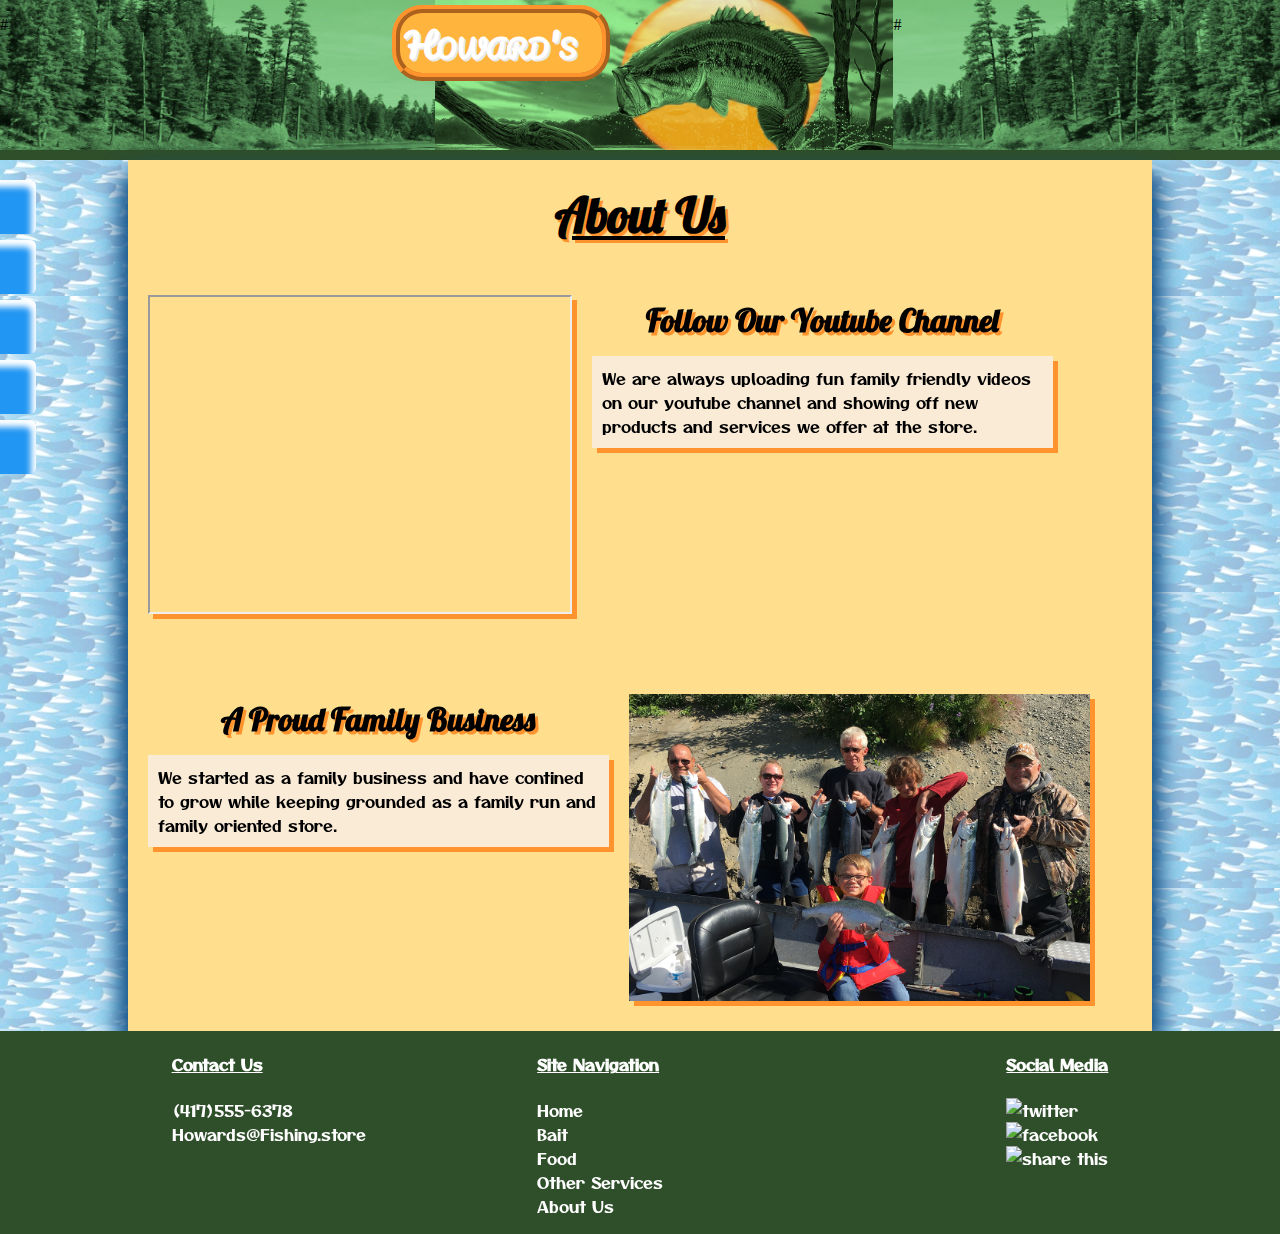
==== about.html @ 7a83003a "initial commit" ====
<!doctype html>

<html>

<head>
	<meta charset="utf-8" />
	<title>Howard's Lakeside General Store</title>
	<link href="styles.css"     rel="stylesheet" />
	<link href="responsive.css" rel="stylesheet" />
	<link href="nav.css"        rel="stylesheet" />

	<link rel="preconnect" href="https://fonts.googleapis.com">
	<link rel="preconnect" href="https://fonts.gstatic.com" crossorigin> 
	<link href="https://fonts.googleapis.com/css2?family=Otomanopee+One&family=Pacifico&family=Lobster&display=swap" rel="stylesheet">
</head>


<body>
<div class="background">
<div class="layer">


	<header>
	
		<div class="headercontainer">
			
			<div style="flex: 1 0 auto"><p>#</p></div>
			<h1>Howard's</h1>
			<img src="banner.jpg" alt="site banner" />
			<div style="flex: 1 0 auto"><p>#</p></div>
			
		</div>
	
	</header>
	
	<nav>
		
		<div id="mySidenav" class="sidenav">
			<a href="index.html" id="home">Home</a>
			<a href="bait.html" id="bait">Bait</a>
			<a href="food.html" id="food">Food</a>
			<a href="#" id="services">Other Services</a>
			<a href="about.html" id="about">About Us</a>
		</div> 
		
	</nav>
	
	<article>
		<h2 id="abouth2">About Us</h2>
		
		<div class="aboutcontainer">
		
			
			<iframe width="420" height="315" src="https://www.youtube.com/embed/AwwvZvjikxY">
			</iframe> 
			
			<div class="aboutblock2">
				<h5>Follow Our Youtube Channel</h5>
				<p>We are always uploading fun family
				   friendly videos on our youtube channel
				   and showing off new products and services
				   we offer at the store.</p>
			</div>
			
			<div class="aboutblock3">
				<h5>A Proud Family Business</h5>
				<p>We started as a family business and
				   have contined to grow while keeping 
				   grounded as a family run and family
				   oriented store. </p>
			</div>
			
			<img src="aboutimg.jpg" alt="family fishing" />
		</div>
		

	</article>
	<footer>
	
		<div class="foot">
		
			<div class="footul1">
			<h4>Contact Us</h4>
			<ul>
				<li><a href=""></a></li>
				<li><a href=""></a></li>
				<li>(417)555-6378 <a href=""></a></li>
				<li>Howards@Fishing.store<a href=""></a></li>
			</ul>
			</div>
			
			<div class="footul2">
			<h4>Site Navigation</h4>
			<ul>
				<li><a href="index.html">Home</a></li>
				<li><a href="bait.html">Bait</a></li>
				<li><a href="food.html">Food</a></li>
				<li><a href="services.html">Other Services</a></li>
				<li><a href="about.html">About Us</a></li>
			</ul>
			</div>
			
			<div class="footul3">
			<h4></h4>
			<ul>
				<li><a href="#"></a></li>
				<li><a href="#"></a></li>
				<li><a href="#"></a></li>
			</ul>
			</div>
			
			<div class="footul4">
			<h4>Social Media</h4>
			<ul>
				<li id="twit"><a href="#"><img src="twit.png" alt="twitter" /></a></li>
				<li><a href="#"><img src="face.png" alt="facebook" /></a></li>
				<li><a href="#"><img src="share.png" alt="share this" /></a></li>
			</ul>
			</div>
			
			
			
		</div>
	
	</footer>
</div>	
</div>	
</body>
</html>
---- styles.css ----
@charset "utf-8";

html {
	
}

.background {
    
	background-image: url(wavesanimated.gif);
    width:  100%;
    height: 100%;
}

.layer {
    background-color: RGBA(255, 255, 255, 0.6);
    
    top:    0;
    left:   0;
    width:  100%;
    height: 100%;
}

body {
	width:  100%;
	margin: 0 auto;
}

/* ================= Header Styles =====================*/

.headercontainer {
	width:               100%;
	background-image:    url(navback.jpg);
	background-position: center;  
	background-repeat:   no-repeat; 
	background-size:     cover;
	border-bottom:       10px solid #2f4f2b;
}

header img {
	padding-left:   20px;
	margin-left:    -200px;
	max-height:     150px;
}

h1 {
	text-shadow:   2px 2px #e9e9e9;
	font-variant:  small-caps;
	font-family:   pacifico;
	height:        35px;
	z-index:       +1;
	
	padding-bottom:  25px;
	padding-left:    5px;
    padding-right:   57px;
	
	
	font-size:2.2em;
	color: white;
	width:140px;
	background-color: #ffb43d;
	border: 8px solid #ff932d;
	border-style: ridge;
	border-radius:30px;
	
	margin-top:4px;
	margin:5px;
}


/* ================== Article ================== */

#indexh2 {
	padding-top:    25px;
	padding-bottom: 20px;
	
}

h2 {
	font-family:     lobster;
	font-size:       3em;
	text-align:      center;
	margin:          0 auto;	
	text-shadow:     3px 3px #ff932d;
	text-decoration: underline;
}

h5 {
	font-family:   lobster;
	font-size:     2em;
	text-align:    center;	
	text-shadow:   3px 3px #ff932d;
	margin-top:    5px;
	margin-bottom: 5px;
}

h6 {
	font-family:             "otomanopee one";
	font-size:               1em;
	margin:                  0 auto;
	margin-bottom:           5px;
	text-align:              center;
	text-decoration:         underline;
	background-color:        antiquewhite;
	border-top-left-radius:  2em;
	border-top-right-radius: 2em;
}

.baitcontainer1 p, .baitcontainer2 p, .baitcontainer3 p {
	background-color: antiquewhite;
	font-family:      "otomanopee one";
	box-shadow:       5px 5px #ff932d;
	padding:          10px;
}
	
.indexflex1 {
	font-family:      "otomanopee one";
	background-color: antiquewhite;
	box-shadow:       5px 5px #ff932d;
}

.indexflex1 p {
	margin-left: 10px;
}

nav {
	position: fixed;
}

article img {
	box-shadow: 5px 5px #ff932d;
}


.baitcontainer1 img {
	
}

article {
	padding-bottom: 30px;
	background-color: #ffdf8e;
	width:80%;
	margin-left: 10%;
	margin-right:10%;
	
	box-shadow: #14538a 10px 15px 20px, 
				#14538a -10px 15px 20px;
}

footer {
	background-color:#2f4f2b;
}

.foot ul {
	padding-left:0;
}

footer li {
	color:white;
	font-family:"otomanopee one";
}



h4 {
	color:           white;
	font-family:     "otomanopee one";
	text-decoration: underline;
}







/*=========== Bait =======================*/

.aboutcontainer p {
	background-color: antiquewhite;
	font-family:      "otomanopee one";
	box-shadow:       5px 5px #ff932d;
	padding:          10px;
}














a:link {
	  color: white;
	  background-color: transparent;
	  text-decoration: none;
	}

a:hover {
	  color: white;
	  background-color: transparent;
	  text-decoration: none;
	}

a:visited {
	  color: white;
	  background-color: transparent;
	  text-decoration: none;
	}

ul {
	list-style: none;
}
---- responsive.css ----
/*============= Header ===================*/

.headercontainer {
	display:flex;
}


/*============ Bait ======================*/

.baitcontainer1 {
	display:   flex;
	flex-wrap: wrap;

}

.baitcontainer1 {
	display:   flex;
	flex-wrap: wrap;

}

.livebait {
	margin-left:20px;
}
.baitcontainer1 img {
	max-width:100%;
	
}

.nestedcontainer1 {
	display:flex;
	flex-wrap: wrap;
}

.nestedcontainer2 {
	display:   flex;
	flex-wrap: wrap;
}

.livebait {
	max-width: 30%;
}


/*========== About Us ==================*/

#abouth2 {
	padding-top: 25px;
    padding-bottom: 20px;
}

.aboutcontainer {
	display:   flex;
	flex-wrap: wrap;
}


iframe, .aboutblock2 {
	margin-left: 20px;
	margin-top:  30px;
	max-width:45%;
}

.aboutblock3, .aboutcontainer img {
	margin-left: 20px;
	margin-top:  80px;
	max-width:45%;
}

iframe {
	box-shadow:  5px 5px #ff932d;
}

/*========== Footer =====================*/


.foot {
	display:flex;
	justify-content: space-evenly
}


/*=========== Index ======================*/

.indexarticlecont {
	display:flex;
	flex-wrap: wrap;
	align-items: stretch;
	margin-top:40px;
	width: 100%;
	max-height:100%;
}

#pic1 {
	
	max-width:60%;
	margin-left:20px;
}

#pic2 {
	max-width:30%;
	margin-left:20px;
}

.indexflex1 {
	margin-top:20px;
	max-width:30%;
	margin-left:20px;
}
---- nav.css ----
#mySidenav a {
  position:         absolute; 
  transition:       0.3s; 
  
  padding:          8px;
  
  font-family:      "otomanopee one";
  text-decoration:  none;
  font-size:        2em;
  font-weight:      bolder;
  font-variant:     small-caps;
  color:            #3d3d3d;
  border-radius:    0 5px 5px 0;

  border:           0px solid;
  box-shadow:       -5px 7px 6px white inset;

}

#mySidenav a:hover { 
   left: 0;
} 



#home {
  top:              20px;
  background-color: #2196F3;
  width:            120px;
  height:           38px;
  left:             -100px;
}

#bait {
  top:              80px;
  background-color: #2196F3; 
  width:            120px;
  height:           38px;
  left:             -100px;
}

#food {
  top:              140px;
  background-color: #2196F3; 
  width:            120px;
  height:           38px;
  left:             -100px;
}

#services {
  top:              200px;
  background-color: #2196F3; 
  width:            280px;
  height:           38px;
  left:             -260px;
}

#about {
  top:              260px;
  background-color: #2196F3;
  width:            190px;
  height:           38px;
  left:             -170px;
  }
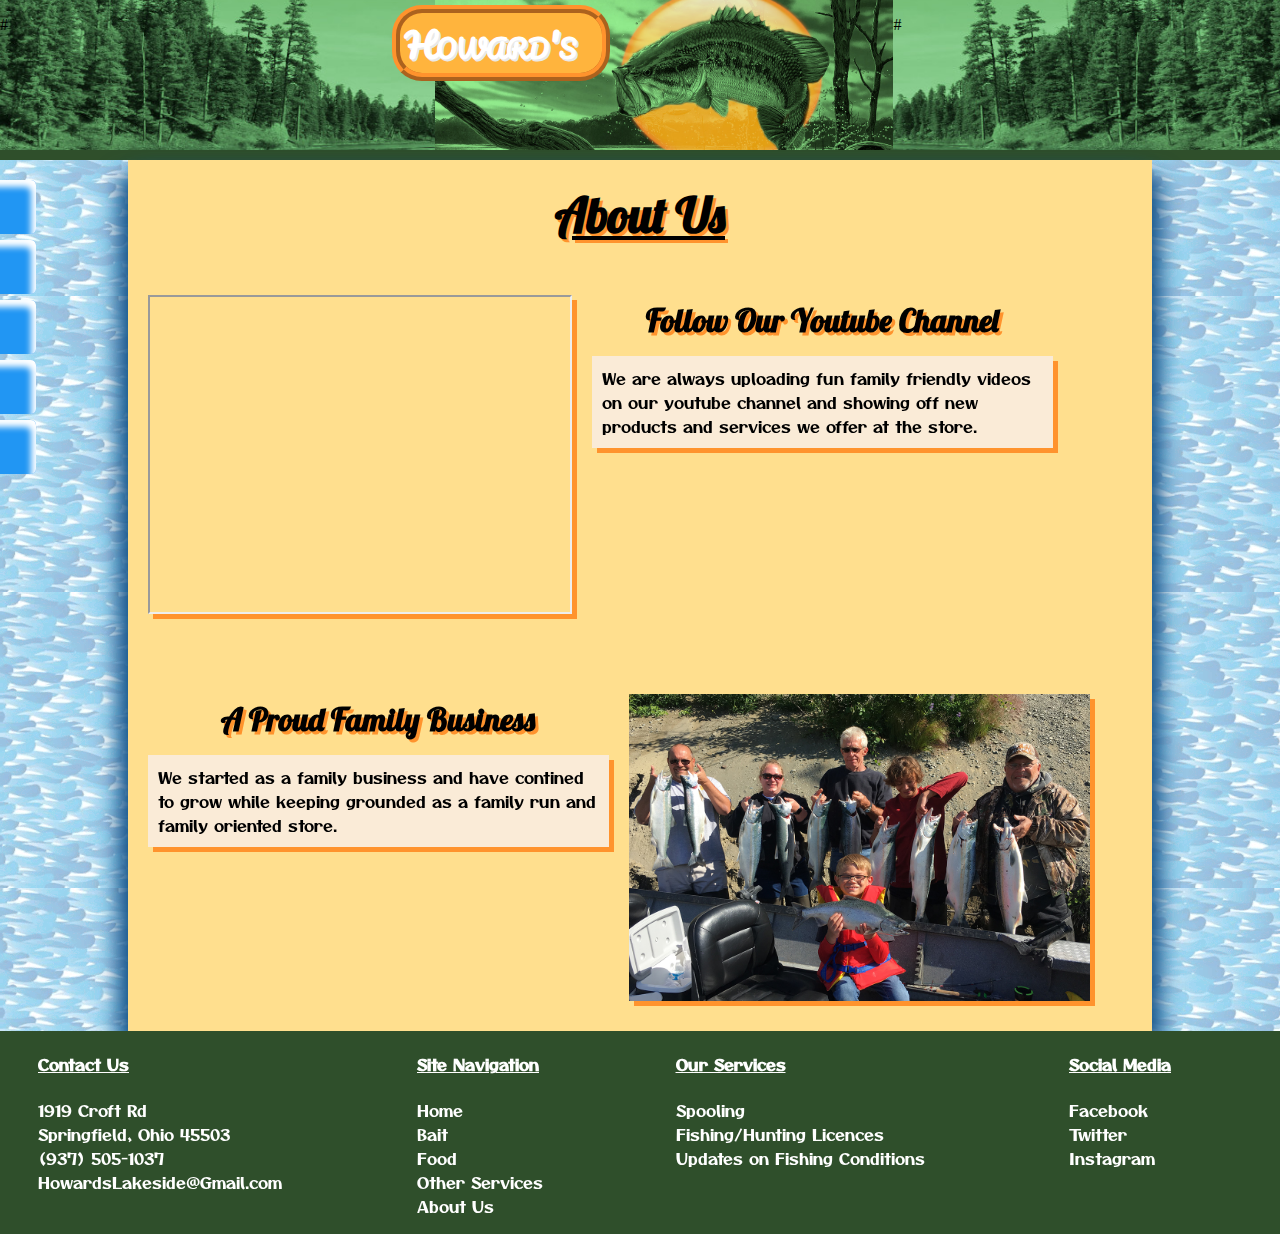
==== commit 32045ce0: "site validates, no folders set up yet" ====
--- a/about.html
+++ b/about.html
@@ -1,10 +1,15 @@
 <!doctype html>
+
+<!-- Wesley Trout
+	 July 2021
+	 
+	 about.html -->
 
 <html>
 
 <head>
 	<meta charset="utf-8" />
-	<title>Howard's Lakeside General Store</title>
+	<title>About Us</title>
 	<link href="styles.css"     rel="stylesheet" />
 	<link href="responsive.css" rel="stylesheet" />
 	<link href="nav.css"        rel="stylesheet" />
@@ -14,35 +19,36 @@
 	<link href="https://fonts.googleapis.com/css2?family=Otomanopee+One&family=Pacifico&family=Lobster&display=swap" rel="stylesheet">
 </head>
 
-
 <body>
 <div class="background">
 <div class="layer">
 
-
 	<header>
-	
 		<div class="headercontainer">
-			
 			<div style="flex: 1 0 auto"><p>#</p></div>
 			<h1>Howard's</h1>
 			<img src="banner.jpg" alt="site banner" />
 			<div style="flex: 1 0 auto"><p>#</p></div>
-			
 		</div>
-	
 	</header>
 	
 	<nav>
-		
 		<div id="mySidenav" class="sidenav">
-			<a href="index.html" id="home">Home</a>
-			<a href="bait.html" id="bait">Bait</a>
-			<a href="food.html" id="food">Food</a>
-			<a href="#" id="services">Other Services</a>
-			<a href="about.html" id="about">About Us</a>
+			<div class="sidenavitem"><a href="index.html" id="home">Home</a></div>
+			<div class="sidenavitem"><a href="bait.html" id="bait">Bait</a></div>
+			<div class="sidenavitem"><a href="food.html" id="food">Food</a></div>
+			<div class="sidenavitem"><a href="#" id="services">Other Services</a></div>
+			<div class="sidenavitem"><a href="about.html" id="about">About Us</a></div>
 		</div> 
 		
+		<!-- Screen Size -900px -->
+		<div id="topnav">
+			<div class="topnavitem"><a href="index.html" id="home2">Home</a></div>
+			<div class="topnavitem"><a href="bait.html"  id="bait2">Bait</a></div>
+			<div class="topnavitem"><a href="food.html"  id="food2">Food</a></div>
+			<div class="topnavitem"><a href="#"          id="services2">Other Services</a></div>
+			<div class="topnavitem"><a href="about.html" id="about2">About Us</a></div>
+		</div>	
 	</nav>
 	
 	<article>
@@ -76,19 +82,16 @@
 
 	</article>
 	<footer>
-	
 		<div class="foot">
-		
 			<div class="footul1">
 			<h4>Contact Us</h4>
 			<ul>
-				<li><a href=""></a></li>
-				<li><a href=""></a></li>
-				<li>(417)555-6378 <a href=""></a></li>
-				<li>Howards@Fishing.store<a href=""></a></li>
+				<li>1919 Croft Rd</li>
+				<li>Springfield, Ohio 45503</li>
+				<li>(937) 505-1037</li>
+				<li>HowardsLakeside@Gmail.com</li>
 			</ul>
 			</div>
-			
 			<div class="footul2">
 			<h4>Site Navigation</h4>
 			<ul>
@@ -99,29 +102,24 @@
 				<li><a href="about.html">About Us</a></li>
 			</ul>
 			</div>
-			
 			<div class="footul3">
-			<h4></h4>
+			<h4>Our Services</h4>
 			<ul>
-				<li><a href="#"></a></li>
-				<li><a href="#"></a></li>
-				<li><a href="#"></a></li>
+				<li>Spooling</li>
+				<li>Fishing/Hunting Licences</li>
+				<li>Updates on Fishing Conditions</li>
 			</ul>
 			</div>
 			
 			<div class="footul4">
 			<h4>Social Media</h4>
 			<ul>
-				<li id="twit"><a href="#"><img src="twit.png" alt="twitter" /></a></li>
-				<li><a href="#"><img src="face.png" alt="facebook" /></a></li>
-				<li><a href="#"><img src="share.png" alt="share this" /></a></li>
+				<li><a href="#">Facebook</a></li>
+				<li><a href="#">Twitter</a></li>
+				<li><a href="#">Instagram</a></li>
 			</ul>
 			</div>
-			
-			
-			
 		</div>
-	
 	</footer>
 </div>	
 </div>	
--- a/styles.css
+++ b/styles.css
@@ -1,4 +1,11 @@
 @charset "utf-8";
+
+/* 
+	Wesley Trout
+	July 2021
+	
+	styles.css
+*/
 
 html {
 	
@@ -69,7 +76,7 @@
 
 /* ================== Article ================== */
 
-#indexh2 {
+h2 {
 	padding-top:    25px;
 	padding-bottom: 20px;
 	
@@ -82,6 +89,13 @@
 	margin:          0 auto;	
 	text-shadow:     3px 3px #ff932d;
 	text-decoration: underline;
+}
+
+h3 {
+	text-align:center;
+	color:white;
+	font-family:"otomanopee one";
+	margin-top:0;
 }
 
 h5 {
@@ -105,34 +119,35 @@
 	border-top-right-radius: 2em;
 }
 
-.baitcontainer1 p, .baitcontainer2 p, .baitcontainer3 p {
+.baitcontainer p {
 	background-color: antiquewhite;
 	font-family:      "otomanopee one";
 	box-shadow:       5px 5px #ff932d;
 	padding:          10px;
 }
 	
-.indexflex1 {
+.ingrid1, .ingrid2, .right1 {
 	font-family:      "otomanopee one";
 	background-color: antiquewhite;
 	box-shadow:       5px 5px #ff932d;
 }
 
-.indexflex1 p {
-	margin-left: 10px;
-}
-
-nav {
+.ingrid1, .ingrid2, .right1 {
+	padding:10px;
+	
+}
+
+.ingrid2 p {
+	align-items: center;
+	line-height: 2em;
+}
+
+#mySidenav {
 	position: fixed;
 }
 
 article img {
 	box-shadow: 5px 5px #ff932d;
-}
-
-
-.baitcontainer1 img {
-	
 }
 
 article {
@@ -182,15 +197,17 @@
 	padding:          10px;
 }
 
-
-
-
-
-
-
-
-
-
+.baitcontainer p {
+	text-align:right;
+}
+
+.baith5 {
+	padding-top:20px;
+	text-decoration: underline;
+}
+
+
+/* ==================Food =======================*/
 
 
 
--- a/responsive.css
+++ b/responsive.css
@@ -8,41 +8,82 @@
 
 /*============ Bait ======================*/
 
-.baitcontainer1 {
+.baitcontainer {
 	display:   flex;
 	flex-wrap: wrap;
 
 }
 
-.baitcontainer1 {
+.livebait, .coldbait, .livefish {
+	margin-left:20px;
+}
+.baitcontainer img {
+	max-width:100%;
+	
+}
+
+.nestedcontainer {
+	display:grid;
+	position:relative;
+}
+
+.nestedcontainer:hover .img2 {
+	width:100%;
+}
+
+.nestedcontainer .img2 {
+	position:absolute;
+	width:0%
+}
+
+.nestedcontainer {
 	display:   flex;
 	flex-wrap: wrap;
-
-}
-
-.livebait {
-	margin-left:20px;
-}
-.baitcontainer1 img {
-	max-width:100%;
-	
-}
-
-.nestedcontainer1 {
-	display:flex;
-	flex-wrap: wrap;
-}
-
-.nestedcontainer2 {
-	display:   flex;
-	flex-wrap: wrap;
-}
-
-.livebait {
+}
+
+.livebait, .coldbait, .livefish {
 	max-width: 30%;
 }
 
-
+.livefish img{
+	
+}
+
+/*============ Food ====================*/
+
+.foodwrapper {
+	display:grid;
+	grid-gap:20px;
+	grid-template-columns: 2fr 1fr;
+	margin: 2.5%;
+}
+
+.left {
+	background:      url("diner.jpg");
+	background-size: cover;
+	box-shadow:      5px 5px #ff932d;
+	grid-row: 1/3;
+	grid-column:1;
+	max-width:85%;
+	min-height:400px;
+}
+
+.right1 {
+	grid-row: 1;
+	grid-column: 2;
+	margin-left: -50px;
+}
+
+.right2 {
+	grid-row:2;
+	grid-column:2;
+	display: contents;
+	
+}
+
+.right2 img {
+    max-width:200px;
+}
 /*========== About Us ==================*/
 
 #abouth2 {
@@ -76,35 +117,151 @@
 
 
 .foot {
-	display:flex;
-	justify-content: space-evenly
-}
+	display:grid;
+	grid-template-columns:repeat(4, 1fr);
+	justify-items:center;
+}
+
 
 
 /*=========== Index ======================*/
 
 .indexarticlecont {
-	display:flex;
-	flex-wrap: wrap;
-	align-items: stretch;
+	margin-left:2.5%;
+	
+	
+	display:grid;
+	grid-template-columns: repeat(3, 1fr);
+	grid-gap: 20px;
+	
 	margin-top:40px;
-	width: 100%;
+	width: 95%;
 	max-height:100%;
 }
 
 #pic1 {
-	
-	max-width:60%;
-	margin-left:20px;
+	box-shadow: 5px 5px #ff932d;
+	background: url("storeoutside.webp");
+	background-repeat: no-repeat;
+	background-size:cover;
+	
+	background-position: bottom;
+	
+	margin:0;
+	grid-column: 1 / 3;
+	grid-row: 1;
+	max-width: 100%;
 }
 
 #pic2 {
-	max-width:30%;
-	margin-left:20px;
-}
-
-.indexflex1 {
-	margin-top:20px;
-	max-width:30%;
-	margin-left:20px;
+	grid-column: 3;
+	grid-row: 2;
+	max-width: 100%;
+}
+
+#pic3 {
+	grid-column: 3;
+	grid-row: 3;
+	max-width: 100%;
+}
+
+#pic4 {
+	box-shadow: 5px 5px #ff932d;
+	background: url("fire.jpg");
+	background-repeat: no-repeat;
+	background-size:cover;
+	
+	
+	margin:0;
+	grid-column: 2;
+	grid-row: 2 / 4;
+	max-width: 100%;
+}
+
+.ingrid1 {
+	grid-column:3;
+	grid-row: 1;
+}
+	
+.ingrid2 {
+	grid-column:1;
+	grid-row: 2 / 4;
+	
+}
+
+#topnav {
+	width:100%;
+	text-align: center;
+	justify-content: space-evenly;
+}
+
+#topnav {
+	display:none;
+}
+
+.topnavitem {
+  font-family:      "otomanopee one";
+  text-decoration:  none;
+  font-size:        2em;
+  font-weight:      bolder;
+  font-variant:     small-caps;
+  background-color: #2196F3;
+  color:            #3d3d3d;
+  border-radius:    0 5px 5px 0;
+
+  border:           0px solid;
+  box-shadow: -6px -5px 6px white inset;
+  flex: auto;
+  
+}
+
+@media(max-width:900px) {
+	#mySidenav { display:none; }
+	#topnav    { display:flex; }
+    
+	.foot      { grid-template-columns:repeat(3, 1fr); }
+	.footul3   { display:none; }
+    
+	.indexarticlecont { grid-template-columns: repeat(2, 1fr); }
+	#pic1      { min-height:200px;}
+	.ingrid1   { grid-column: 1 / 3; grid-row: 2; }
+	#pic2      { grid-column: 2;     grid-row: 5; }
+	.ingrid2   { grid-column: 1;     grid-row: 3 / 5; }
+	#pic4      { grid-column: 2;     grid-row: 3 / 5; }
+	#pic3      { grid-column: 1;     grid-row: 5; }
+
+	.livebait { max-width:45%;}
+	.coldbait { max-width:45%;}
+	.livefish { max-width:45%;}
+
+	.foodwrapper { grid-template-columns: repeat(1, 1fr);  }
+	.left   { grid-column: 1;     grid-row: 1; max-width:100%;width:100%;}
+	.right1 { grid-column: 1;     grid-row: 2; margin:0; }
+	.right2 { grid-column: 1;     grid-row: 3; display:grid; }
+	.right2 img {max-width:100%;width:100%;}
+	
+}
+				
+@media(max-width:650px) {
+	iframe, .aboutblock2, .aboutblock3, .aboutcontainer img {max-width:90%;}
+}
+				
+@media(max-width:650px) {
+	#topnav  { flex-direction:column; }
+	
+	.foot    { grid-template-columns:repeat(2, 1fr); }
+	.footul2 { display:none; }
+
+	.indexarticlecont { grid-template-columns: repeat(1, 1fr); }
+	#pic1    { grid-column: 1; grid-row: 1; min-height:200px;}
+	.ingrid1 { grid-column: 1; grid-row: 2;}
+	#pic2    { grid-column: 1; grid-row: 3;}
+	.ingrid2 { grid-column: 1; grid-row: 4;} 
+	#pic3    { grid-column: 1; grid-row: 5;}
+	#pic4    { display:none;}
+
+	.baitcontainer {justify-content: space-around;}
+	.livebait { max-width:100%; }
+	.coldbait { max-width:100%;}
+	.livefish { max-width:100%;}
 }--- a/nav.css
+++ b/nav.css
@@ -1,69 +1,44 @@
-
-
-
 #mySidenav a {
   position:         absolute; 
   transition:       0.3s; 
-  
   padding:          8px;
-  
   font-family:      "otomanopee one";
   text-decoration:  none;
   font-size:        2em;
   font-weight:      bolder;
   font-variant:     small-caps;
-  color:            #3d3d3d;
+  color:            white;
   border-radius:    0 5px 5px 0;
-
   border:           0px solid;
-  box-shadow:       -5px 7px 6px white inset;
-
-}
-
-#mySidenav a:hover { 
-   left: 0;
-} 
-
-
-
+  box-shadow:       -5px 7px 6px white inset;  }
+#mySidenav a:hover {  left: 0;  } 
 #home {
   top:              20px;
+  height:           38px;
   background-color: #2196F3;
   width:            120px;
+  left:             -100px;  }
+#bait {
+  background-color: #2196F3;
   height:           38px;
-  left:             -100px;
-}
-
-#bait {
   top:              80px;
-  background-color: #2196F3; 
   width:            120px;
+  left:             -100px;  }
+#food {
+  background-color: #2196F3;
   height:           38px;
-  left:             -100px;
-}
-
-#food {
-  top:              140px;
-  background-color: #2196F3; 
+  top:              140px; 
   width:            120px;
+  left:             -100px;  }
+#services {
+  background-color: #2196F3;
   height:           38px;
-  left:             -100px;
-}
-
-#services {
   top:              200px;
-  background-color: #2196F3; 
   width:            280px;
+  left:             -260px;  }
+#about {
+  background-color: #2196F3;
   height:           38px;
-  left:             -260px;
-}
-
-#about {
   top:              260px;
-  background-color: #2196F3;
   width:            190px;
-  height:           38px;
-  left:             -170px;
-  }
-  
-  +  left:             -170px;  }